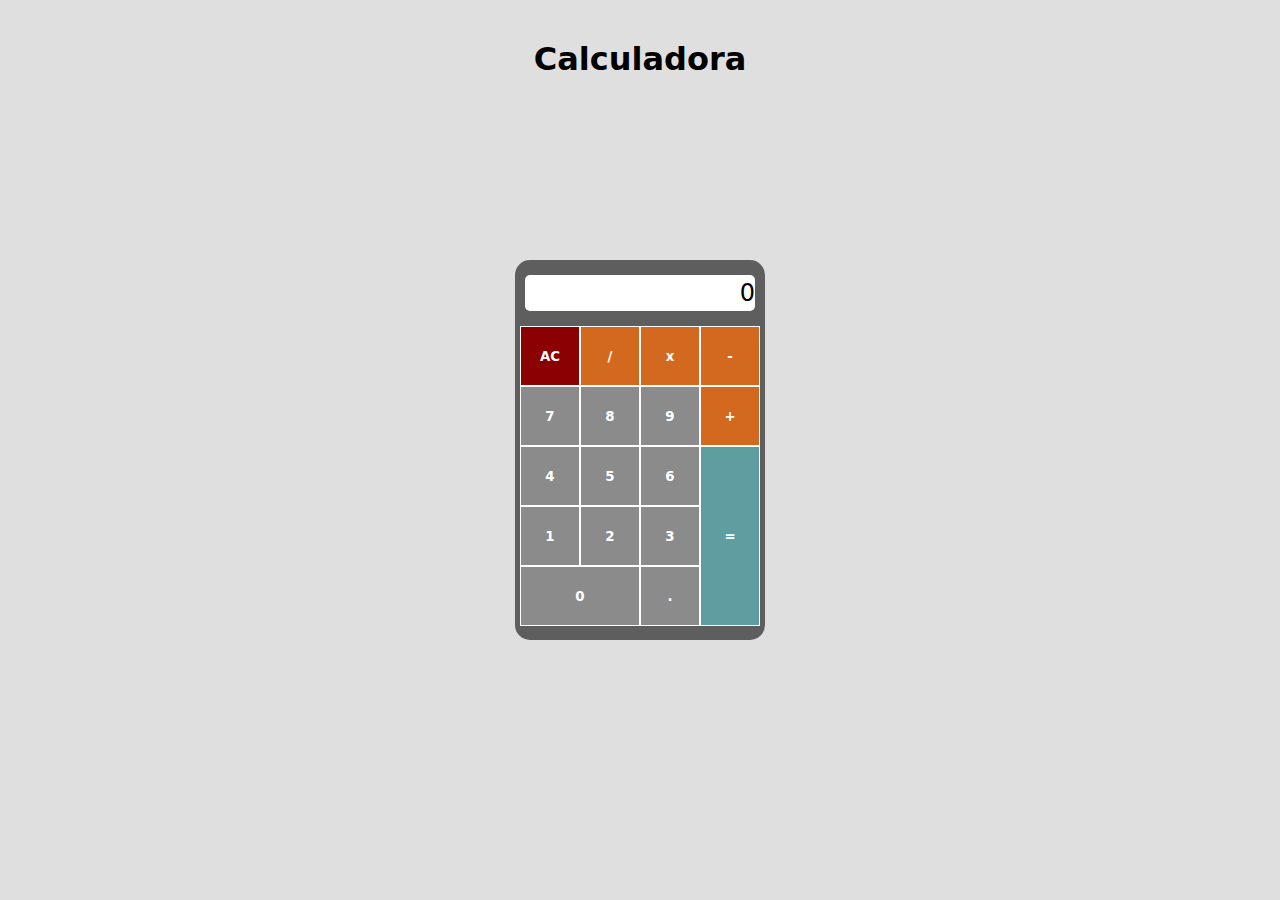
==== ex002/index.html @ 95a3bd7d "criei o layout da calculadora, falta adicionar as funcionalidades com js" ====
<!DOCTYPE html>
<html lang="pt-br">
<head>
    <meta charset="UTF-8">
    <meta http-equiv="X-UA-Compatible" content="IE=edge">
    <meta name="viewport" content="width=device-width, initial-scale=1.0">
    <link rel="stylesheet" href="estilo/style.css">
    <script src="js/script.js"></script>
    <title>Calculadora</title>
</head>
<body>
    <h1>Calculadora</h1>
    <div class="container">
        <div class="display">0</div>
        <div class="keys">
            <button id="limpar">AC</button>
            <button class="operadores">/</button>
            <button class="operadores">x</button>
            <button class="operadores">-</button>
            <button>7</button>
            <button>8</button>
            <button>9</button>
            <button class="operadores">+</button>
            <button>4</button>
            <button>5</button>
            <button>6</button>
            <button class="result">=</button>
            <button>1</button>
            <button>2</button>
            <button>3</button>
            <button id="zero">0</button>
            <button id="ponto">.</button>
        </div>
    </div>
</body>
</html>
---- ex002/estilo/style.css ----
@charset "UTF 8";

* {
    font-family: system-ui, -apple-system, BlinkMacSystemFont, 'Segoe UI', Roboto, Oxygen, Ubuntu, Cantarell, 'Open Sans', 'Helvetica Neue', sans-serif;
    margin: 0;
    padding: 0;
    box-sizing: border-box;
}

html, body {
    background-color: rgb(223, 223, 223);
}

h1 {
    display: flex;
    align-items: center;
    justify-content: center;
    margin-top: 40px;
}


.container {
    align-items: center;
    width: 250px;
    height: 380px;
    border-radius: 15px;
    background-color: rgb(94, 94, 94);
    position: absolute;
    top: 50%;
    left: 50%;
    transform: translate(-50%, -50%);
    padding: 10px;
}

.display {
    display: flex;
    background-color: white;
    color: black;
    justify-content: flex-end;
    align-items: center;
    height: 1.5em;
    font-size: 1.5em;
    margin: 5px 0px;
    border-radius: 5px;
}

.keys {
    display: grid;
    grid-template-columns: auto auto auto auto;
    align-items: center;
    justify-content: center;
    padding-top: 10px;
}

button {
    background-color: rgb(139, 139, 139);
    color: white;
    border: 1px solid white;
    width: 60px;
    height: 60px;
    cursor: pointer;
    font-weight: 600;
}

button:hover {
    opacity: .85;
}

#zero {
    grid-column: span 2;
    width: 120px;
}

#limpar {
    background-color: darkred;
}

.operadores {
    background-color: chocolate;
}

.result {
    grid-row: span 3;
    height: 180px;
    background-color: cadetblue;
}
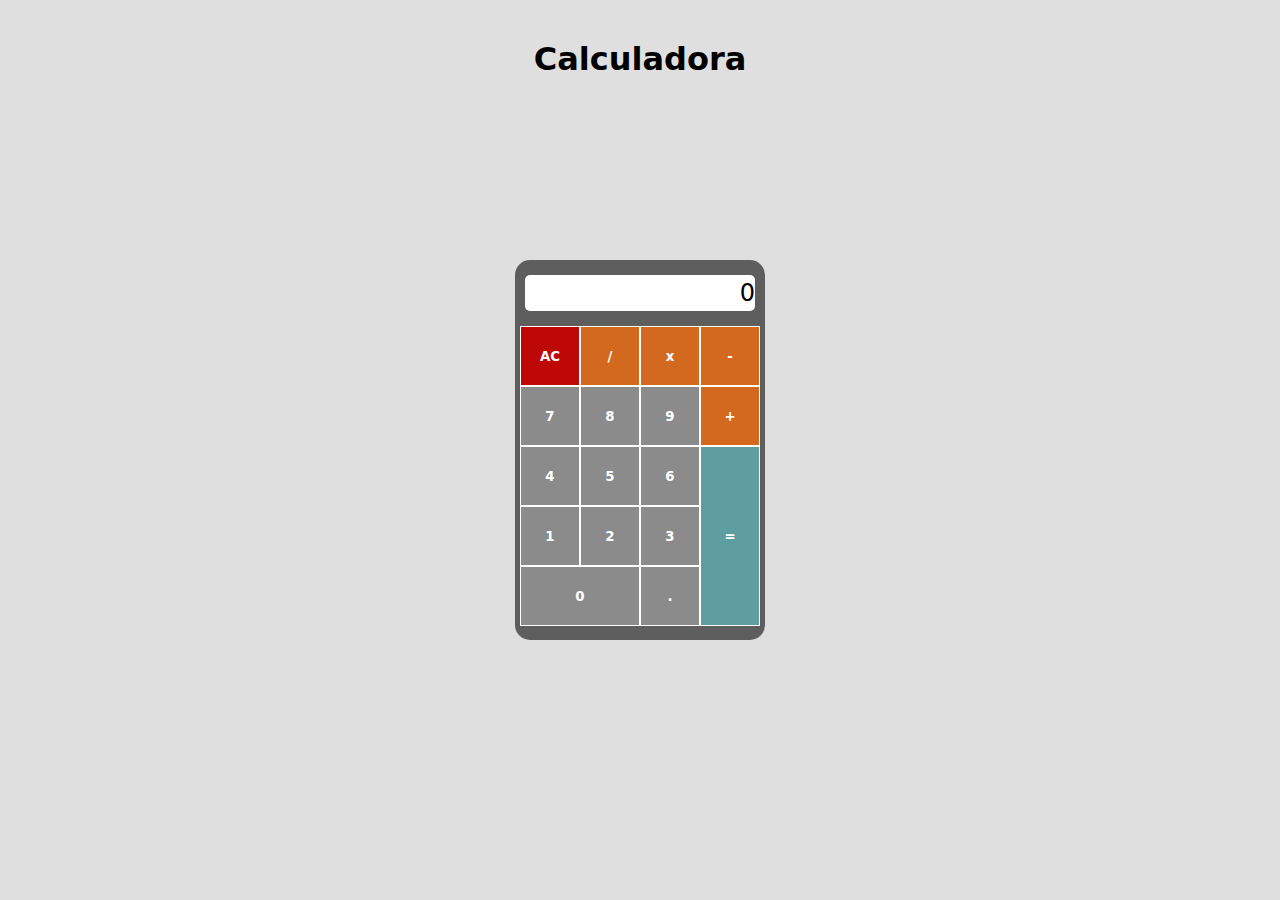
==== commit 55099751: "falta o js" ====
--- a/ex002/index.html
+++ b/ex002/index.html
@@ -5,32 +5,32 @@
     <meta http-equiv="X-UA-Compatible" content="IE=edge">
     <meta name="viewport" content="width=device-width, initial-scale=1.0">
     <link rel="stylesheet" href="estilo/style.css">
-    <script src="js/script.js"></script>
-    <title>Calculadora</title>
+    <title>Calculadora JS</title>
 </head>
 <body>
     <h1>Calculadora</h1>
-    <div class="container">
+    <div class="calculadora">
         <div class="display">0</div>
         <div class="keys">
-            <button id="limpar">AC</button>
-            <button class="operadores">/</button>
-            <button class="operadores">x</button>
-            <button class="operadores">-</button>
-            <button>7</button>
-            <button>8</button>
-            <button>9</button>
-            <button class="operadores">+</button>
-            <button>4</button>
-            <button>5</button>
-            <button>6</button>
-            <button class="result">=</button>
-            <button>1</button>
-            <button>2</button>
-            <button>3</button>
-            <button id="zero">0</button>
-            <button id="ponto">.</button>
+            <button id="limpar" data-all-clear>AC</button>
+            <button class="operadores" data-operator>/</button>
+            <button class="operadores" data-operator>x</button>
+            <button class="operadores" data-operator>-</button>
+            <button data-number>7</button>
+            <button data-number>8</button>
+            <button data-number>9</button>
+            <button class="operadores" data-operator>+</button>
+            <button data-number>4</button>
+            <button data-number>5</button>
+            <button data-number>6</button>
+            <button class="result" data-equals>=</button>
+            <button data-number>1</button>
+            <button data-number>2</button>
+            <button data-number>3</button>
+            <button id="zero" data-number="">0</button>
+            <button id="ponto" data-number="">.</button>
         </div>
     </div>
+    <script src="js/script.js"></script>
 </body>
 </html>--- a/ex002/estilo/style.css
+++ b/ex002/estilo/style.css
@@ -19,7 +19,7 @@
 }
 
 
-.container {
+.calculadora {
     align-items: center;
     width: 250px;
     height: 380px;
@@ -72,7 +72,7 @@
 }
 
 #limpar {
-    background-color: darkred;
+    background-color: rgb(190, 7, 7);
 }
 
 .operadores {
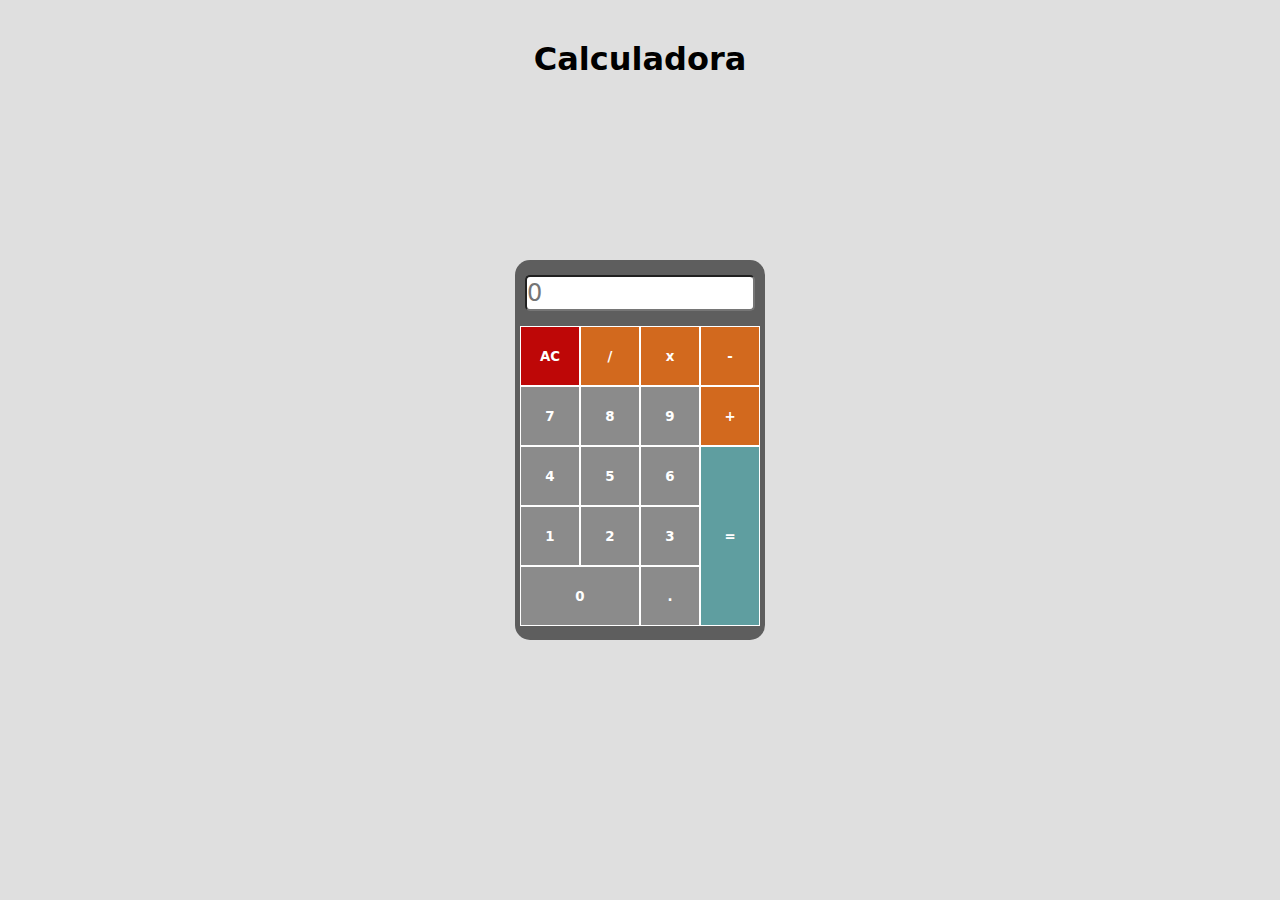
==== commit 4668e1a3: "ainda nao ta dando certo, nao sei pq kkk" ====
--- a/ex002/index.html
+++ b/ex002/index.html
@@ -10,25 +10,25 @@
 <body>
     <h1>Calculadora</h1>
     <div class="calculadora">
-        <div class="display">0</div>
+        <input type="text" placeholder="0" class="display" id="display">
         <div class="keys">
-            <button id="limpar" data-all-clear>AC</button>
-            <button class="operadores" data-operator>/</button>
-            <button class="operadores" data-operator>x</button>
-            <button class="operadores" data-operator>-</button>
-            <button data-number>7</button>
-            <button data-number>8</button>
-            <button data-number>9</button>
-            <button class="operadores" data-operator>+</button>
-            <button data-number>4</button>
-            <button data-number>5</button>
-            <button data-number>6</button>
-            <button class="result" data-equals>=</button>
-            <button data-number>1</button>
-            <button data-number>2</button>
-            <button data-number>3</button>
-            <button id="zero" data-number="">0</button>
-            <button id="ponto" data-number="">.</button>
+            <button id="limpar" data-all-clear onclick="botaoLimpar()">AC</button>
+            <button class="operadores" data-operator="/" onclick="botaoOperadores()">/</button>
+            <button class="operadores" data-operator="*" onclick="botaoOperadores()">x</button>
+            <button class="operadores" data-operator="-" onclick="botaoOperadores()">-</button>
+            <button class="botao-padrao" data-number="7" onclick="botaoPadrao()">7</button>
+            <button class="botao-padrao" data-number="8" onclick="botaoPadrao()">8</button>
+            <button class="botao-padrao" data-number="9" onclick="botaoPadrao()">9</button>
+            <button class="operadores" data-operator="+" onclick="botaoOperadores()">+</button>
+            <button class="botao-padrao" data-number="4" onclick="botaoPadrao()">4</button>
+            <button class="botao-padrao" data-number="5" onclick="botaoPadrao()">5</button>
+            <button class="botao-padrao" data-number="6" onclick="botaoPadrao()">6</button>
+            <button class="result" data-equals="=" onclick="botaoResultado()">=</button>
+            <button class="botao-padrao" data-number="1" onclick="botaoPadrao()">1</button>
+            <button class="botao-padrao" data-number="2" onclick="botaoPadrao()">2</button>
+            <button class="botao-padrao" data-number="3" onclick="botaoPadrao()">3</button>
+            <button class="botao-padrao" id="zero" data-number="0" onclick="botaoPadrao()">0</button>
+            <button class="botao-padrao" id="ponto" data-number="." onclick="botaoPadrao()">.</button>
         </div>
     </div>
     <script src="js/script.js"></script>
--- a/ex002/estilo/style.css
+++ b/ex002/estilo/style.css
@@ -42,6 +42,7 @@
     font-size: 1.5em;
     margin: 5px 0px;
     border-radius: 5px;
+    max-width: 230px;
 }
 
 .keys {
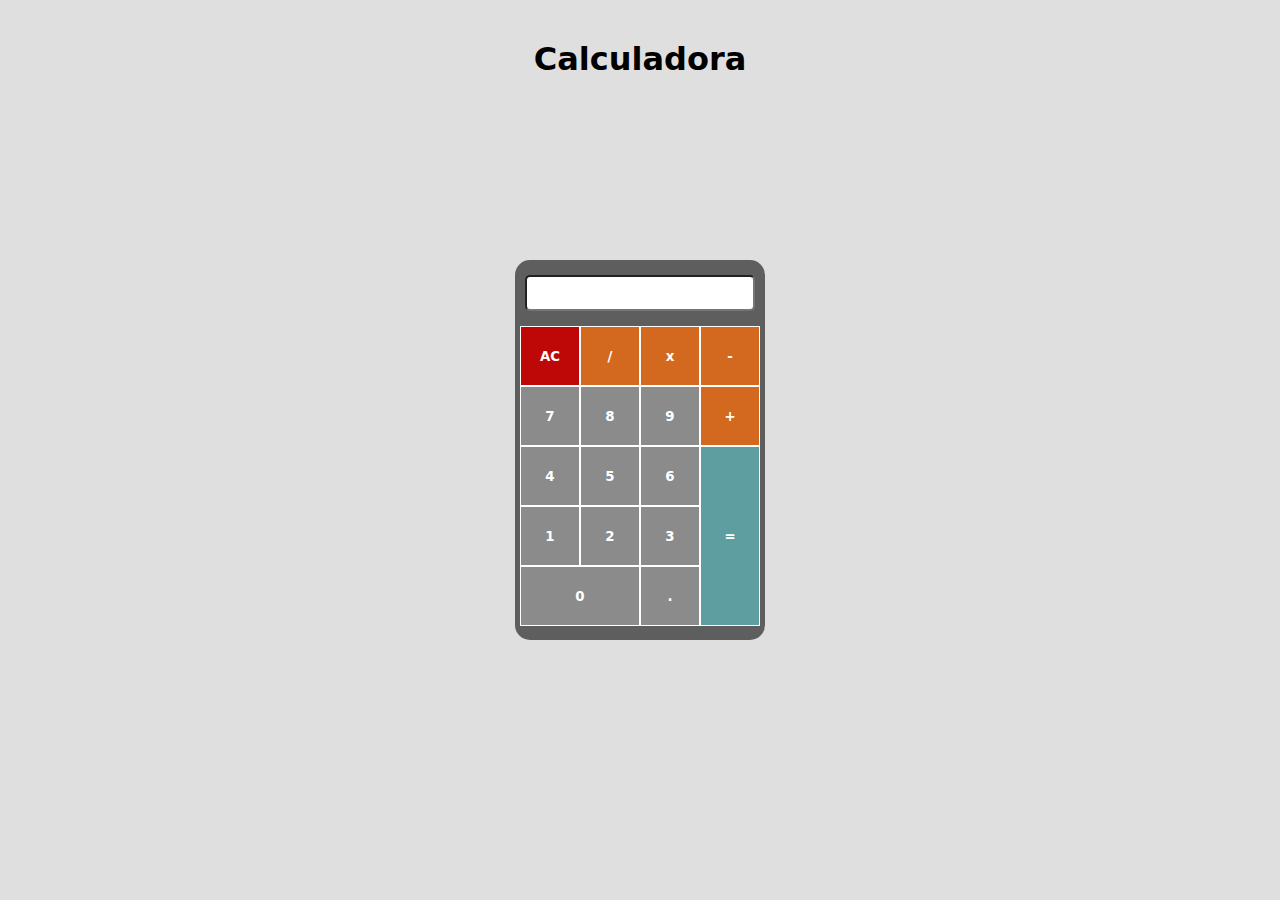
==== commit 447a4f38: "calculadora bugada" ====
--- a/ex002/index.html
+++ b/ex002/index.html
@@ -10,27 +10,27 @@
 <body>
     <h1>Calculadora</h1>
     <div class="calculadora">
-        <input type="text" placeholder="0" class="display" id="display">
+        <input type="text" class="display" id="display">
         <div class="keys">
-            <button id="limpar" data-all-clear onclick="botaoLimpar()">AC</button>
-            <button class="operadores" data-operator="/" onclick="botaoOperadores()">/</button>
-            <button class="operadores" data-operator="*" onclick="botaoOperadores()">x</button>
-            <button class="operadores" data-operator="-" onclick="botaoOperadores()">-</button>
-            <button class="botao-padrao" data-number="7" onclick="botaoPadrao()">7</button>
-            <button class="botao-padrao" data-number="8" onclick="botaoPadrao()">8</button>
-            <button class="botao-padrao" data-number="9" onclick="botaoPadrao()">9</button>
-            <button class="operadores" data-operator="+" onclick="botaoOperadores()">+</button>
-            <button class="botao-padrao" data-number="4" onclick="botaoPadrao()">4</button>
-            <button class="botao-padrao" data-number="5" onclick="botaoPadrao()">5</button>
-            <button class="botao-padrao" data-number="6" onclick="botaoPadrao()">6</button>
-            <button class="result" data-equals="=" onclick="botaoResultado()">=</button>
-            <button class="botao-padrao" data-number="1" onclick="botaoPadrao()">1</button>
-            <button class="botao-padrao" data-number="2" onclick="botaoPadrao()">2</button>
-            <button class="botao-padrao" data-number="3" onclick="botaoPadrao()">3</button>
-            <button class="botao-padrao" id="zero" data-number="0" onclick="botaoPadrao()">0</button>
-            <button class="botao-padrao" id="ponto" data-number="." onclick="botaoPadrao()">.</button>
+            <button id="limpar" class="limpar">AC</button>
+            <button class="operadores">/</button>
+            <button class="operadores">x</button>
+            <button class="operadores">-</button>
+            <button class="botao-padrao" onclick="insertNum('7')">7</button>
+            <button class="botao-padrao" onclick="insertNum('8')">8</button>
+            <button class="botao-padrao" onclick="insertNum('9')">9</button>
+            <button class="operadores">+</button>
+            <button class="botao-padrao" onclick="insertNum('4')">4</button>
+            <button class="botao-padrao" onclick="insertNum('5')">5</button>
+            <button class="botao-padrao" onclick="insertNum('6')">6</button>
+            <button class="result">=</button>
+            <button class="botao-padrao" onclick="insertNum('1')">1</button>
+            <button class="botao-padrao" onclick="insertNum('2')">2</button>
+            <button class="botao-padrao" onclick="insertNum('3')">3</button>
+            <button class="botao-padrao" id="zero" onclick="insertNum('0')">0</button>
+            <button class="botao-padrao" id="ponto" onclick="insertNum('.')">.</button>
         </div>
     </div>
-    <script src="js/script.js"></script>
 </body>
+<script src="js/script.js"></script>
 </html>--- a/ex002/estilo/style.css
+++ b/ex002/estilo/style.css
@@ -43,6 +43,7 @@
     margin: 5px 0px;
     border-radius: 5px;
     max-width: 230px;
+    text-align: right;
 }
 
 .keys {
